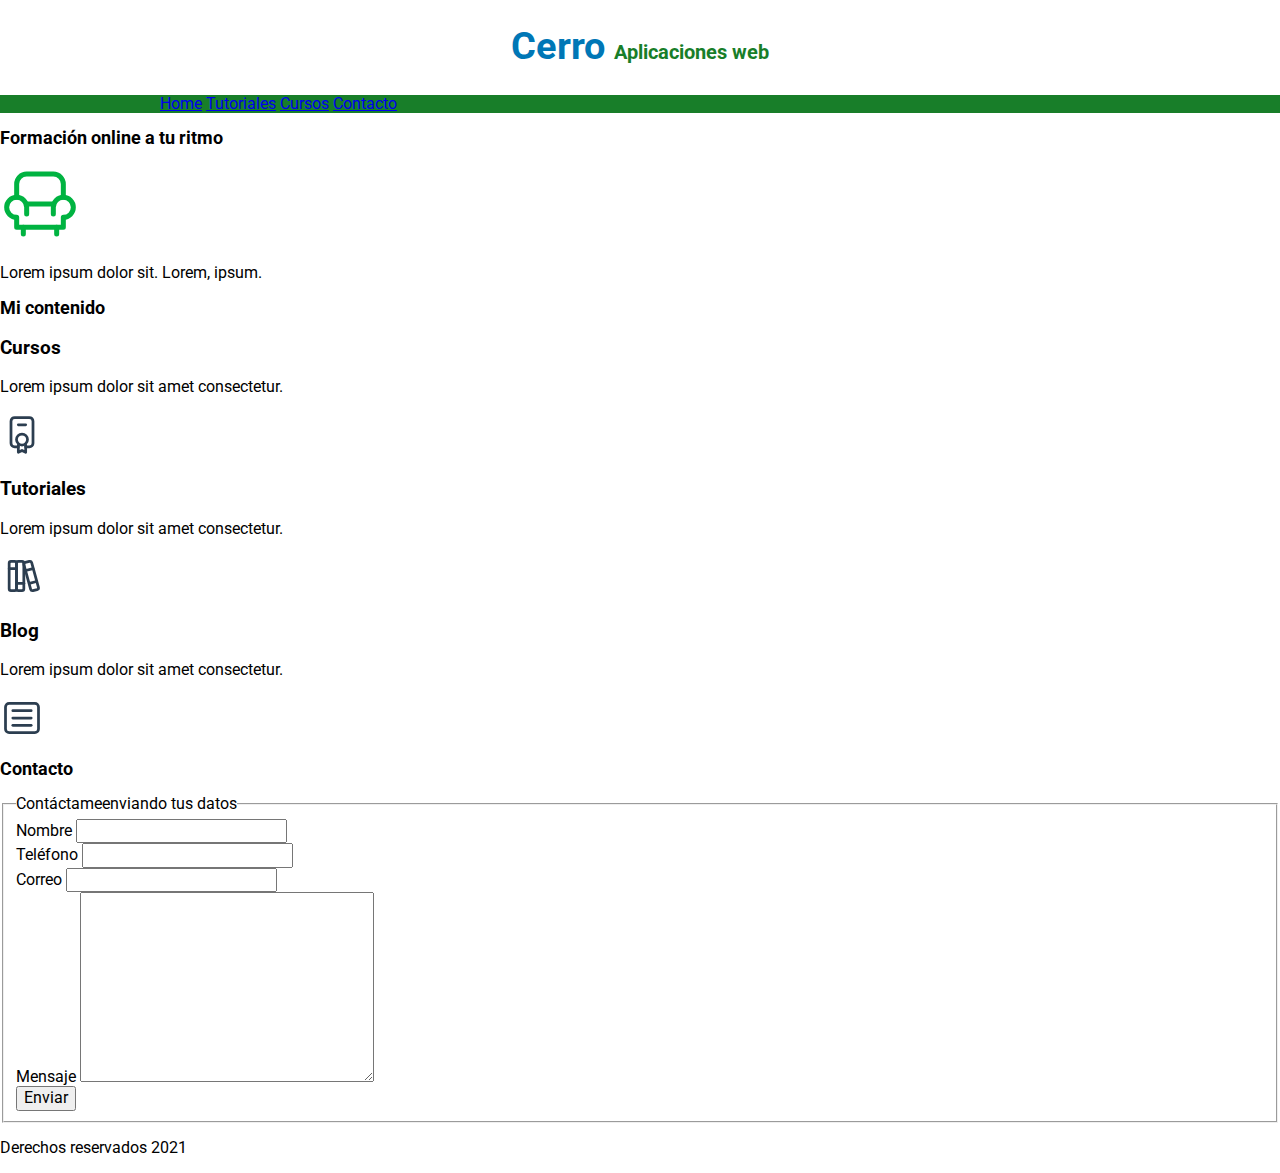
==== index.html @ 337817fb "añadir dos palabras para comprobar" ====
<!DOCTYPE html>
<html lang="es">
<head>
    <meta charset="UTF-8">
    <meta name="viewport" content="width=device-width, initial-scale=1.0">
    <link rel="stylesheet" href="css/normalize.css">
    <link rel="preconnect" href="https://fonts.googleapis.com">
    <link rel="preconnect" href="https://fonts.gstatic.com" crossorigin>
    <link href="https://fonts.googleapis.com/css2?family=Roboto:wght@100;400;700&display=swap" rel="stylesheet">
    <link rel="stylesheet" href="css/styles.css">
    <title>Welcome to Cerro Web</title>
</head>
<body>
    <header>
        <h1 class="title">Cerro <span>Aplicaciones web</span></h1>
    </header>
        <div class="bg-second">
            <nav class="nav-pricipal container">
                <a href="index.html">Home</a>
                <a href="tutoriales.html">Tutoriales</a>
                <a href="cursos.html">Cursos</a>
                <a href="contacto.html">Contacto</a>
            </nav>
        </div>
    <section>
        <h2>Formación online a tu ritmo</h2>
        <svg xmlns="http://www.w3.org/2000/svg" class="icon icon-tabler icon-tabler-armchair-2" width="80" height="80" viewBox="0 0 24 24" stroke-width="1.5" stroke="#00b341" fill="none" stroke-linecap="round" stroke-linejoin="round">
            <path stroke="none" d="M0 0h24v24H0z" fill="none"/>
            <path d="M5 10v-4a3 3 0 0 1 3 -3h8a3 3 0 0 1 3 3v4" />
            <path d="M16 15v-2a3 3 0 1 1 3 3v3h-14v-3a3 3 0 1 1 3 -3v2" />
            <path d="M8 12h8" />
            <path d="M7 19v2" />
            <path d="M17 19v2" />
          </svg>
        <p>Lorem ipsum dolor sit. Lorem, ipsum.</p>
    </section>
    <main>
        <h2>Mi contenido</h2>
        <section>
            <h3>Cursos</h3>
            <p>Lorem ipsum dolor sit amet consectetur.</p>
            <svg xmlns="http://www.w3.org/2000/svg" class="icon icon-tabler icon-tabler-certificate-2" width="44" height="44" viewBox="0 0 24 24" stroke-width="1.5" stroke="#2c3e50" fill="none" stroke-linecap="round" stroke-linejoin="round">
                <path stroke="none" d="M0 0h24v24H0z" fill="none"/>
                <path d="M12 15m-3 0a3 3 0 1 0 6 0a3 3 0 1 0 -6 0" />
                <path d="M10 7h4" />
                <path d="M10 18v4l2 -1l2 1v-4" />
                <path d="M10 19h-2a2 2 0 0 1 -2 -2v-12a2 2 0 0 1 2 -2h8a2 2 0 0 1 2 2v12a2 2 0 0 1 -2 2h-2" />
              </svg>
        </section>
        <section>
            <h3>Tutoriales</h3>
            <p>Lorem ipsum dolor sit amet consectetur.</p>
            <svg xmlns="http://www.w3.org/2000/svg" class="icon icon-tabler icon-tabler-books" width="44" height="44" viewBox="0 0 24 24" stroke-width="1.5" stroke="#2c3e50" fill="none" stroke-linecap="round" stroke-linejoin="round">
                <path stroke="none" d="M0 0h24v24H0z" fill="none"/>
                <path d="M5 4m0 1a1 1 0 0 1 1 -1h2a1 1 0 0 1 1 1v14a1 1 0 0 1 -1 1h-2a1 1 0 0 1 -1 -1z" />
                <path d="M9 4m0 1a1 1 0 0 1 1 -1h2a1 1 0 0 1 1 1v14a1 1 0 0 1 -1 1h-2a1 1 0 0 1 -1 -1z" />
                <path d="M5 8h4" />
                <path d="M9 16h4" />
                <path d="M13.803 4.56l2.184 -.53c.562 -.135 1.133 .19 1.282 .732l3.695 13.418a1.02 1.02 0 0 1 -.634 1.219l-.133 .041l-2.184 .53c-.562 .135 -1.133 -.19 -1.282 -.732l-3.695 -13.418a1.02 1.02 0 0 1 .634 -1.219l.133 -.041z" />
                <path d="M14 9l4 -1" />
                <path d="M16 16l3.923 -.98" />
              </svg>
        </section>
        <section>
            <h3>Blog</h3>
            <p>Lorem ipsum dolor sit amet consectetur.</p>
            <svg xmlns="http://www.w3.org/2000/svg" class="icon icon-tabler icon-tabler-article" width="44" height="44" viewBox="0 0 24 24" stroke-width="1.5" stroke="#2c3e50" fill="none" stroke-linecap="round" stroke-linejoin="round">
                <path stroke="none" d="M0 0h24v24H0z" fill="none"/>
                <path d="M3 4m0 2a2 2 0 0 1 2 -2h14a2 2 0 0 1 2 2v12a2 2 0 0 1 -2 2h-14a2 2 0 0 1 -2 -2z" />
                <path d="M7 8h10" />
                <path d="M7 12h10" />
                <path d="M7 16h10" />
              </svg>
        </section>
        <section>
            <h2>Contacto</h2>
            <form action="">
                <fieldset>
                    <legend>Contáctameenviando tus datos</legend>
                    <div>
                        <label for="">Nombre</label>
                        <input type="text name="nombre">
                    </div>
                    <div>
                        <label for="">Teléfono</label>
                        <input type="tel" name="telefono">
                    </div>
                    <div>
                        <label for="">Correo</label>
                        <input type="email" name="correo">
                    </div>
                    <div>
                        <label for="">Mensaje</label>
                        <textarea name="mensaje" cols="30" rows="10"></textarea>
                    </div>
                    <div>
                        <input type="submit" value="Enviar">
                    </div>

                </fieldset>
            </form>
        </section>
    </main>
    <footer>
        <p>Derechos reservados 2021</p>
    </footer>
</body>
</html>
---- css/styles.css ----
html{
    font-size: 62.5%;
}

body{
    font-family: "Roboto", sans-serif;
   font-size:16px ;  /*1rem = 16 px*/

}

/*utilidades*/

.container{
   width: 75%;
   margin: 0 auto;

}

.bg-second{
    background-color: #187e29;
}

h1{
    font-size: 2.5rem;
}


h2{
    font-size: 1.8rem;
}




.title{
    color: #0077b6;
    text-align: center;
    font-size: 3.8rem;
}

.title span{
    color: #187e29;
    font-size: 2rem;
}



.nav-principal{
    background-color: #187e29;
}
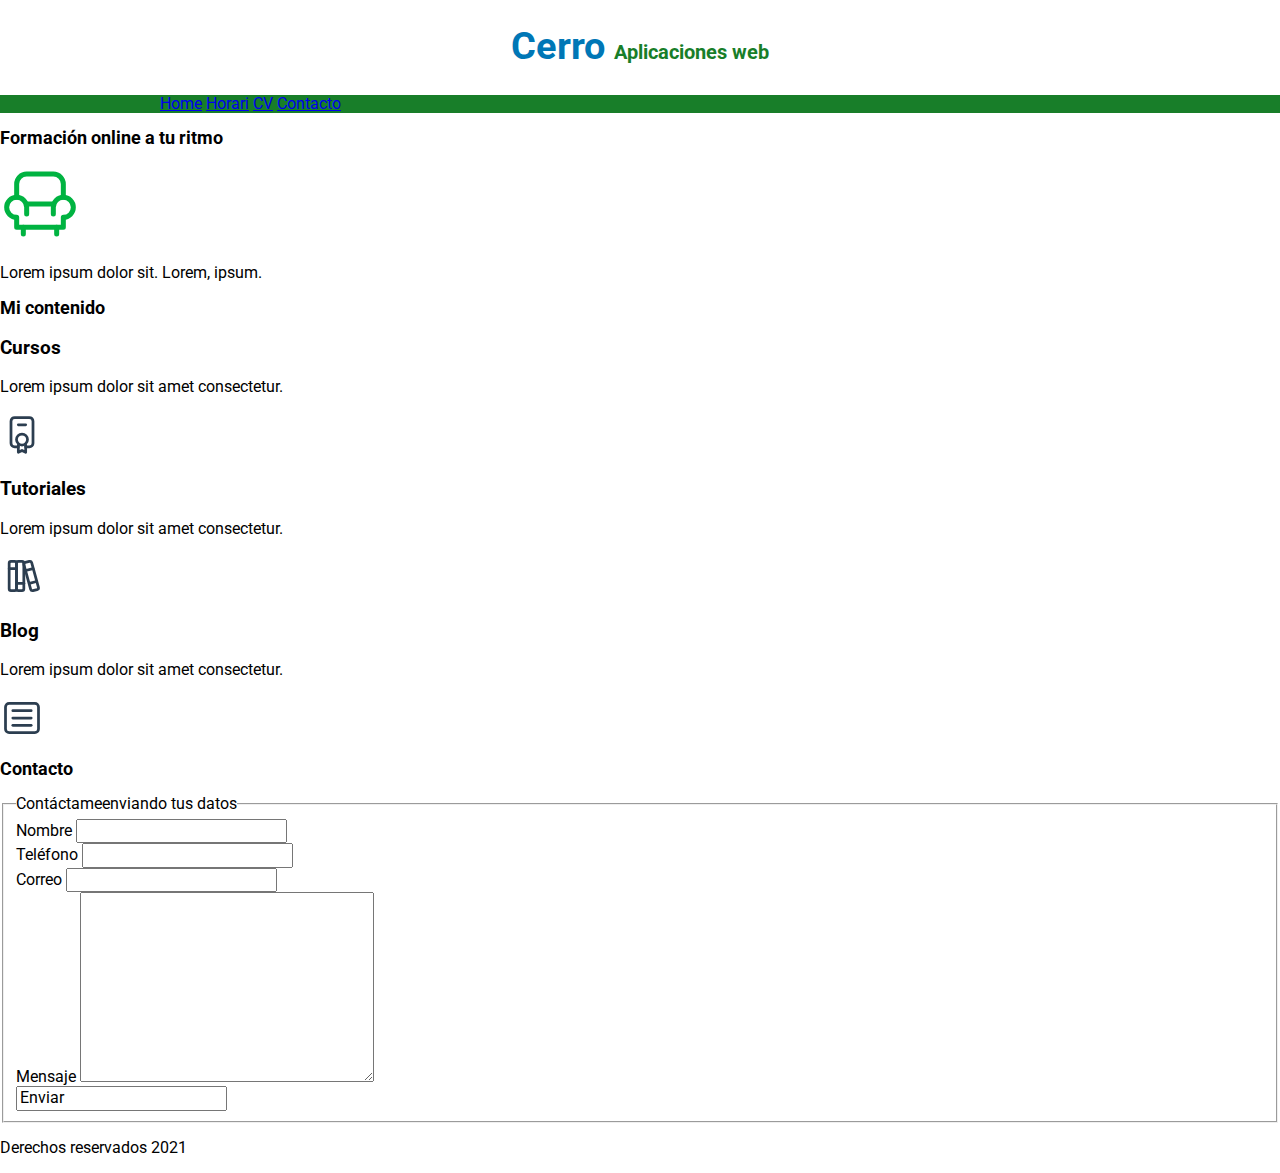
==== commit 9b88e758: "NAV" ====
--- a/index.html
+++ b/index.html
@@ -1,5 +1,6 @@
 <!DOCTYPE html>
 <html lang="es">
+
 <head>
     <meta charset="UTF-8">
     <meta name="viewport" content="width=device-width, initial-scale=1.0">
@@ -10,18 +11,19 @@
     <link rel="stylesheet" href="css/styles.css">
     <title>Welcome to Cerro Web</title>
 </head>
+
 <body>
     <header>
         <h1 class="title">Cerro <span>Aplicaciones web</span></h1>
     </header>
-        <div class="bg-second">
-            <nav class="nav-pricipal container">
-                <a href="index.html">Home</a>
-                <a href="tutoriales.html">Tutoriales</a>
-                <a href="cursos.html">Cursos</a>
-                <a href="contacto.html">Contacto</a>
-            </nav>
-        </div>
+    <div class="bg-second">
+        <nav class="nav-pricipal container">
+            <a href="index.html">Home</a>
+            <a href="horari.html">Horari</a>
+            <a href="cv.html">CV</a>
+            <a href="contacto.html">Contacto</a>
+        </nav>
+    </div>
     <section>
         <h2>Formación online a tu ritmo</h2>
         <svg xmlns="http://www.w3.org/2000/svg" class="icon icon-tabler icon-tabler-armchair-2" width="80" height="80" viewBox="0 0 24 24" stroke-width="1.5" stroke="#00b341" fill="none" stroke-linecap="round" stroke-linejoin="round">
@@ -79,22 +81,22 @@
                     <legend>Contáctameenviando tus datos</legend>
                     <div>
                         <label for="">Nombre</label>
-                        <input type="text name="nombre">
+                        <input type="text name=" nombre ">
                     </div>
                     <div>
-                        <label for="">Teléfono</label>
-                        <input type="tel" name="telefono">
+                        <label for=" ">Teléfono</label>
+                        <input type="tel " name="telefono ">
                     </div>
                     <div>
-                        <label for="">Correo</label>
-                        <input type="email" name="correo">
+                        <label for=" ">Correo</label>
+                        <input type="email " name="correo ">
                     </div>
                     <div>
-                        <label for="">Mensaje</label>
-                        <textarea name="mensaje" cols="30" rows="10"></textarea>
+                        <label for=" ">Mensaje</label>
+                        <textarea name="mensaje " cols="30 " rows="10 "></textarea>
                     </div>
                     <div>
-                        <input type="submit" value="Enviar">
+                        <input type="submit " value="Enviar ">
                     </div>
 
                 </fieldset>
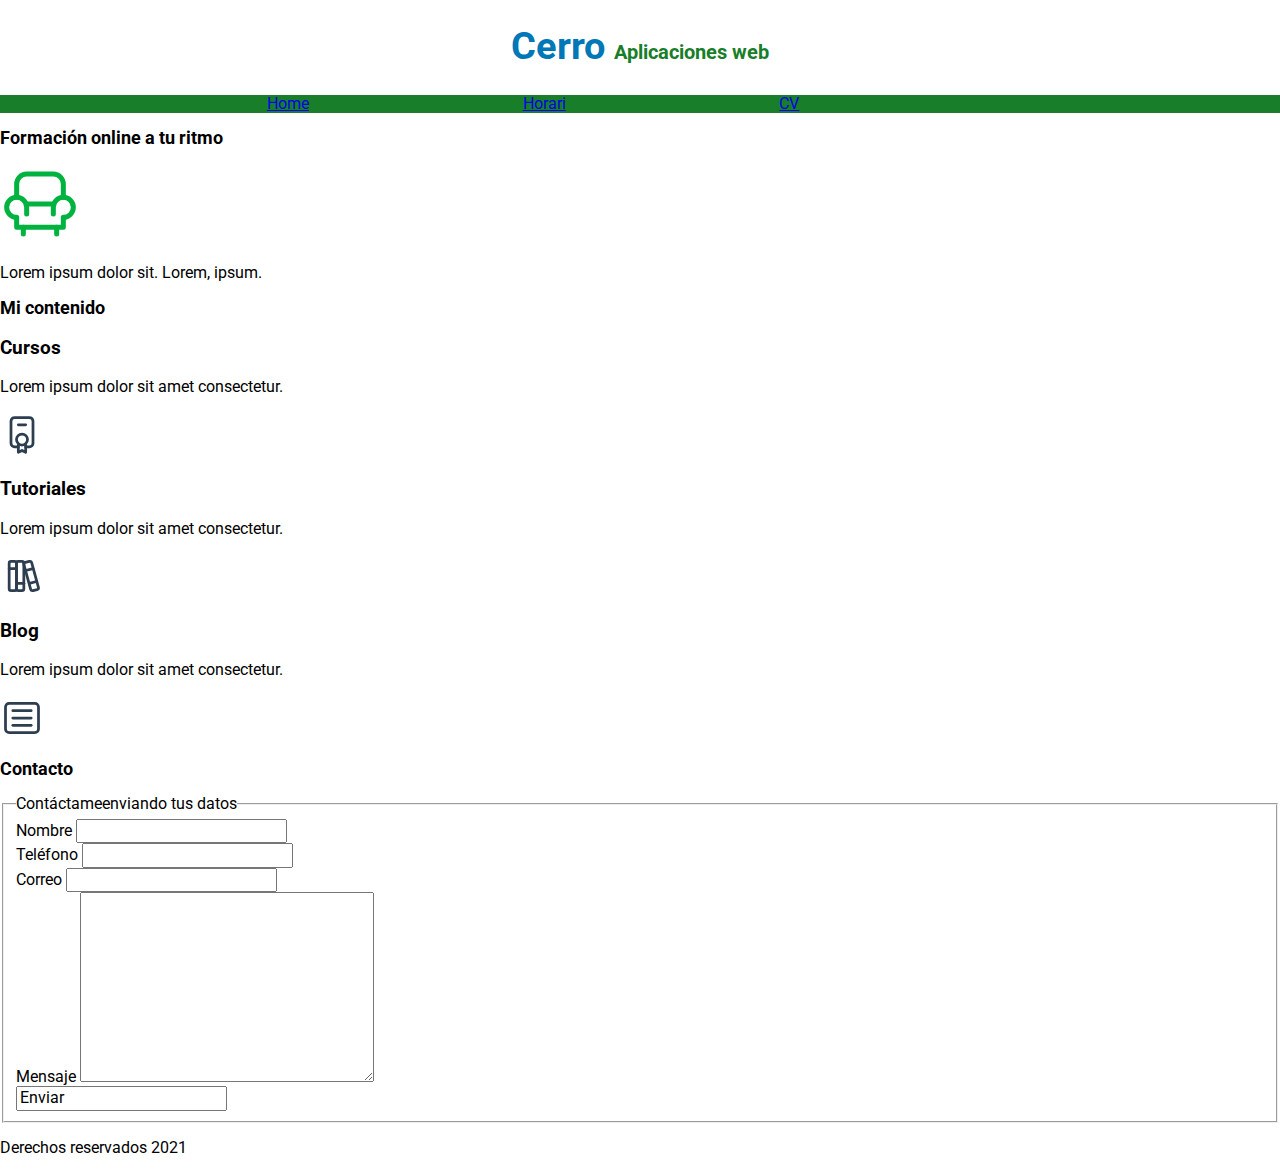
==== commit 642a8e3d: "basic html website proximo" ====
--- a/index.html
+++ b/index.html
@@ -21,7 +21,7 @@
             <a href="index.html">Home</a>
             <a href="horari.html">Horari</a>
             <a href="cv.html">CV</a>
-            <a href="contacto.html">Contacto</a>
+            <a href=""></a>
         </nav>
     </div>
     <section>
--- a/css/styles.css
+++ b/css/styles.css
@@ -1,50 +1,49 @@
-html{
+html {
     font-size: 62.5%;
 }
 
-body{
+body {
     font-family: "Roboto", sans-serif;
-   font-size:16px ;  /*1rem = 16 px*/
+    font-size: 16px;
+    /*1rem = 16 px*/
+}
 
+nav {
+    display: flex;
+    justify-content: space-around;
 }
+
 
 /*utilidades*/
 
-.container{
-   width: 75%;
-   margin: 0 auto;
-
+.container {
+    width: 75%;
+    margin: 0 auto;
 }
 
-.bg-second{
+.bg-second {
     background-color: #187e29;
 }
 
-h1{
+h1 {
     font-size: 2.5rem;
 }
 
-
-h2{
+h2 {
     font-size: 1.8rem;
 }
 
-
-
-
-.title{
+.title {
     color: #0077b6;
     text-align: center;
     font-size: 3.8rem;
 }
 
-.title span{
+.title span {
     color: #187e29;
     font-size: 2rem;
 }
 
-
-
-.nav-principal{
+.nav-principal {
     background-color: #187e29;
 }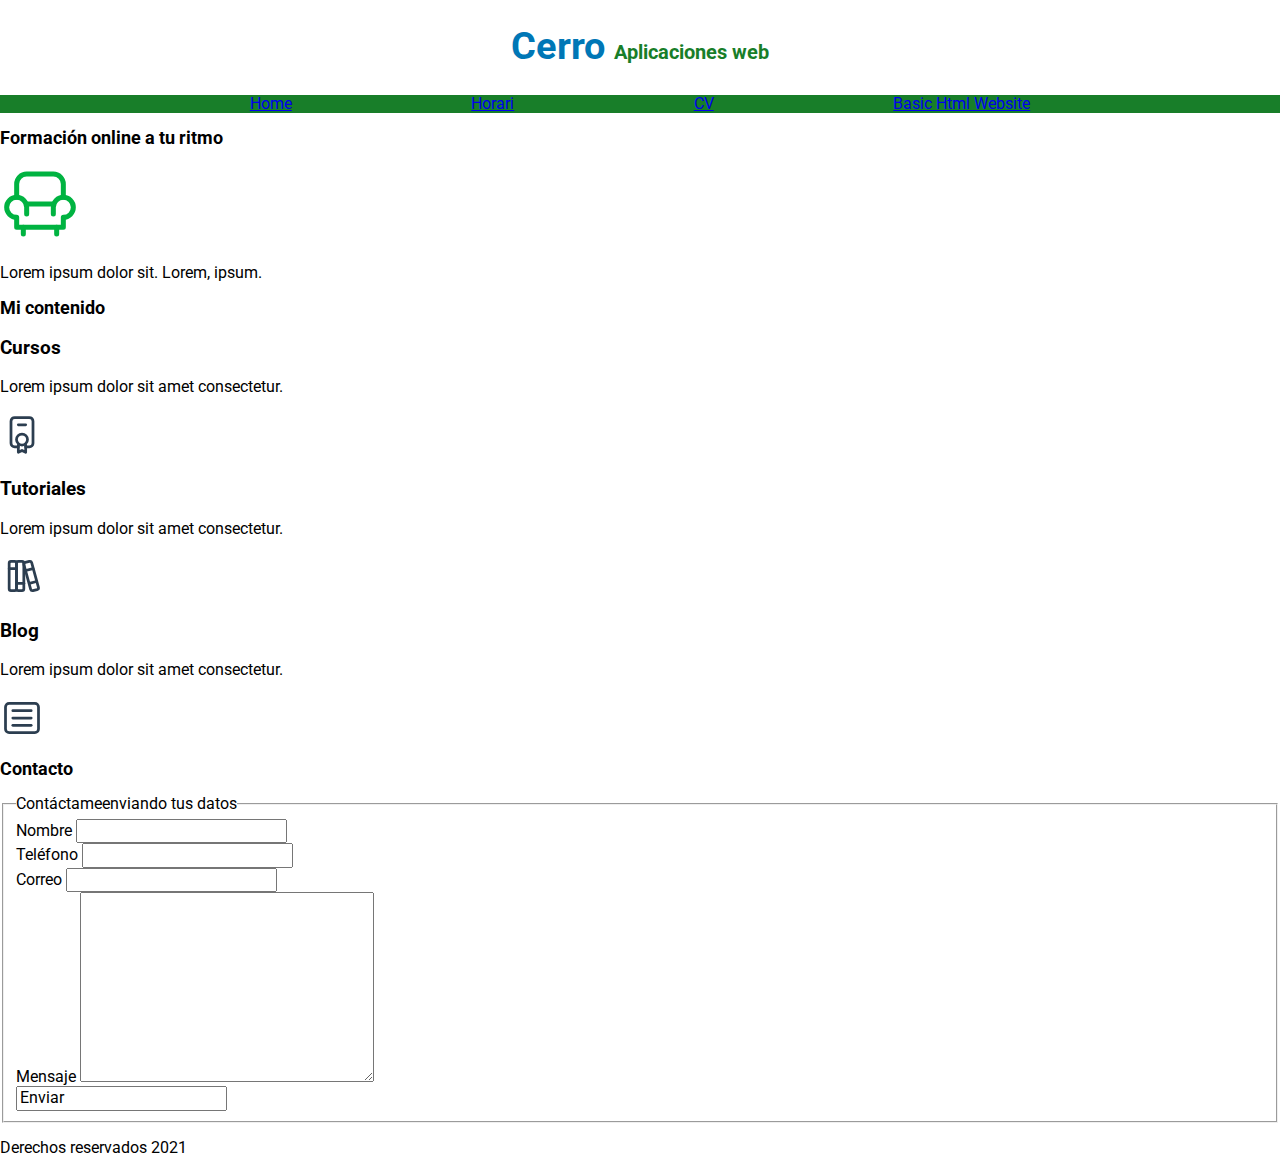
==== commit 6c6f6e19: "nav i educacio" ====
--- a/index.html
+++ b/index.html
@@ -21,7 +21,7 @@
             <a href="index.html">Home</a>
             <a href="horari.html">Horari</a>
             <a href="cv.html">CV</a>
-            <a href=""></a>
+            <a href="basic_html.html">Basic Html Website</a>
         </nav>
     </div>
     <section>
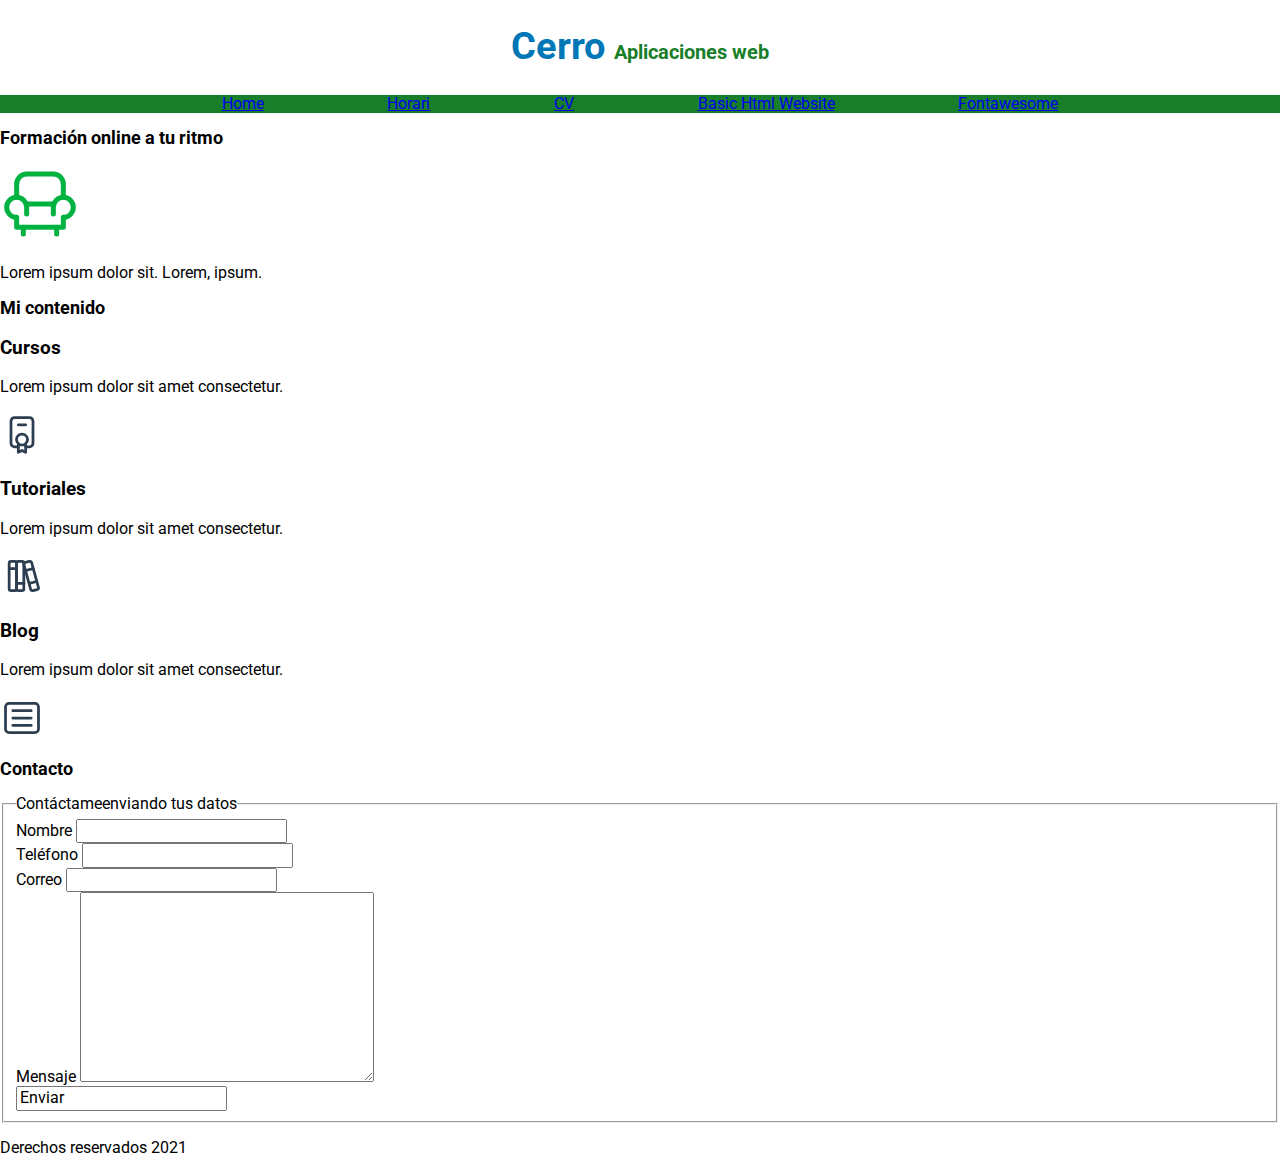
==== commit b9224fa3: "nombre documento" ====
--- a/index.html
+++ b/index.html
@@ -22,6 +22,7 @@
             <a href="horari.html">Horari</a>
             <a href="cv.html">CV</a>
             <a href="basic_html.html">Basic Html Website</a>
+            <a href="fontawesome.html">Fontawesome</a>
         </nav>
     </div>
     <section>
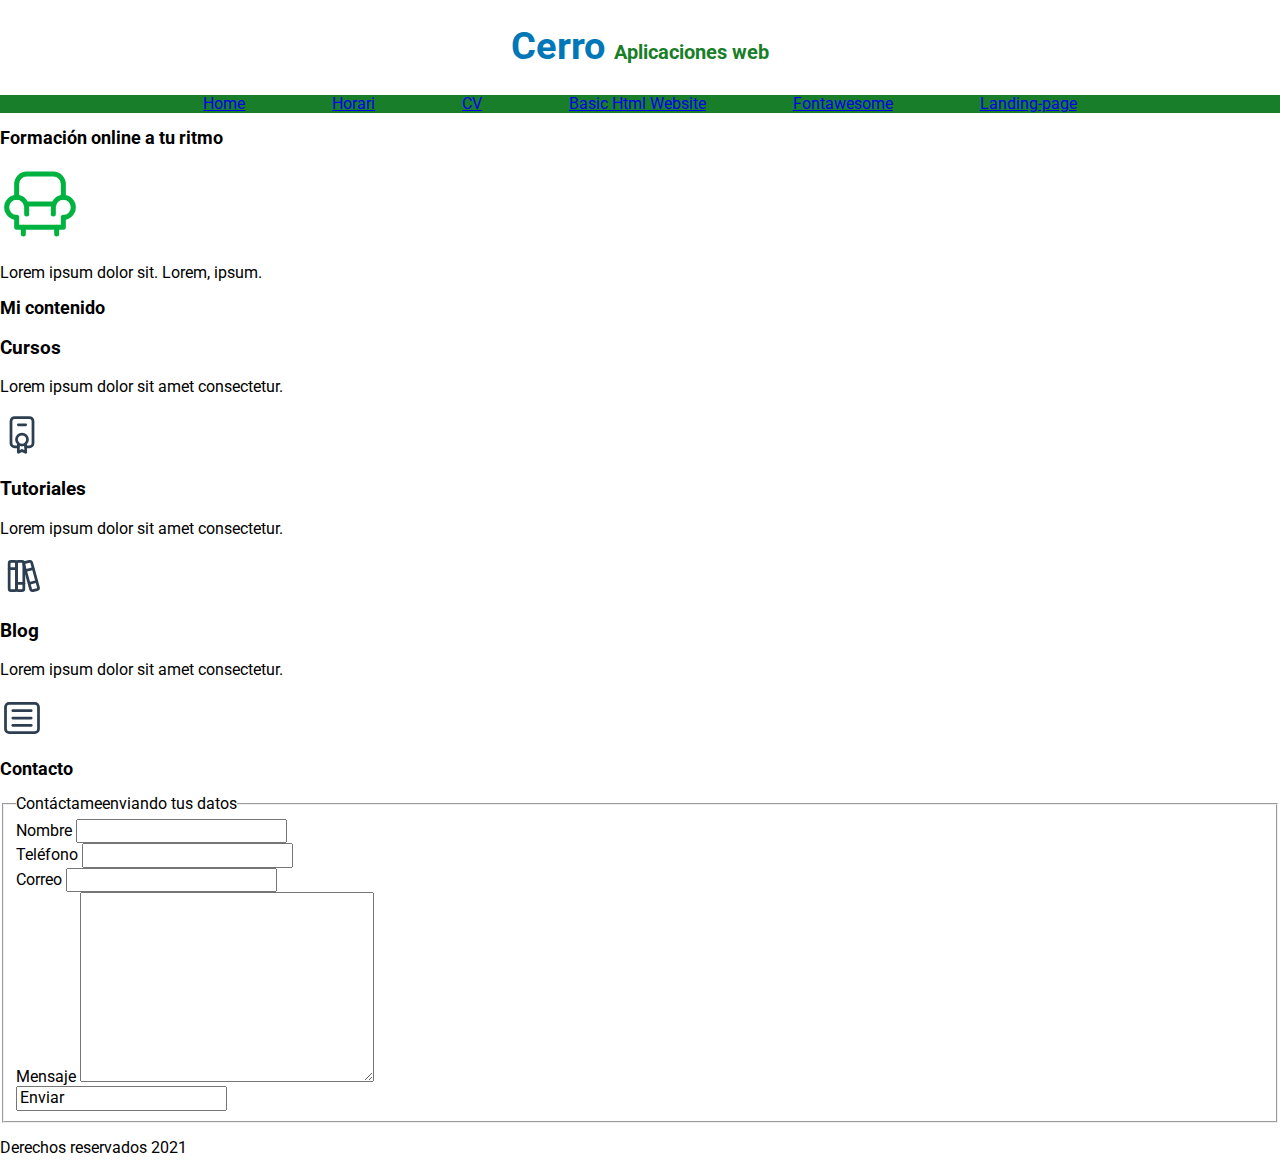
==== commit 0625a57e: "ok" ====
--- a/index.html
+++ b/index.html
@@ -23,6 +23,7 @@
             <a href="cv.html">CV</a>
             <a href="basic_html.html">Basic Html Website</a>
             <a href="fontawesome.html">Fontawesome</a>
+            <a href="landing_page.html">Landing-page</a>
         </nav>
     </div>
     <section>
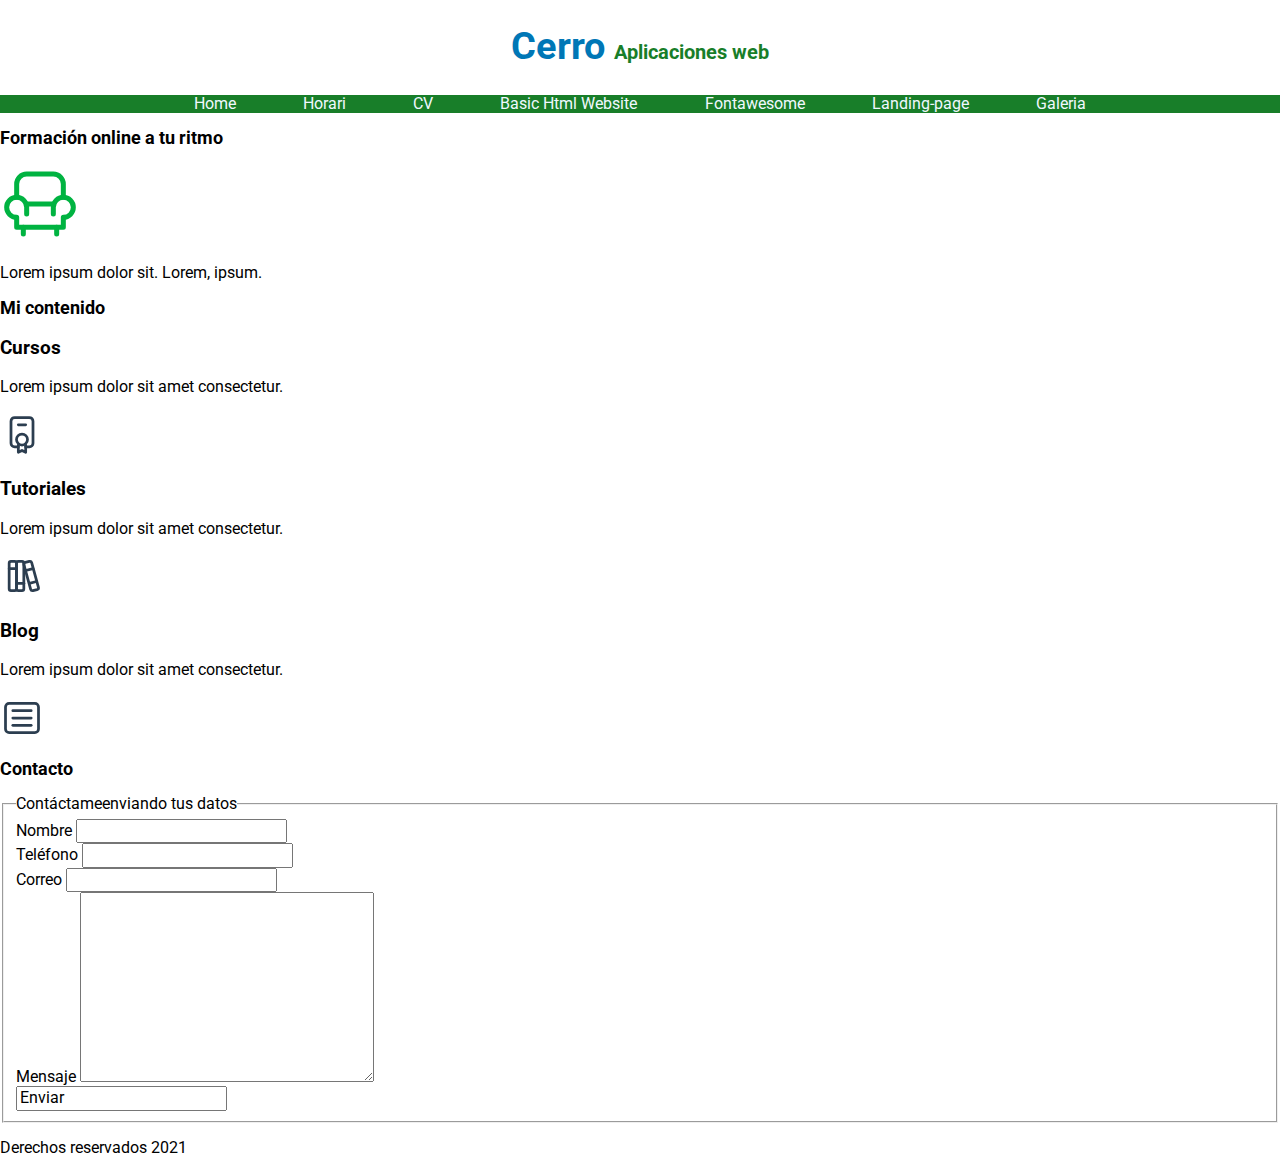
==== commit d776695d: "galeria" ====
--- a/index.html
+++ b/index.html
@@ -24,6 +24,7 @@
             <a href="basic_html.html">Basic Html Website</a>
             <a href="fontawesome.html">Fontawesome</a>
             <a href="landing_page.html">Landing-page</a>
+            <a href="galeria.html">Galeria</a>
         </nav>
     </div>
     <section>
--- a/css/styles.css
+++ b/css/styles.css
@@ -46,4 +46,9 @@
 
 .nav-principal {
     background-color: #187e29;
+}
+
+a{
+    text-decoration: none;
+    color: aliceblue;
 }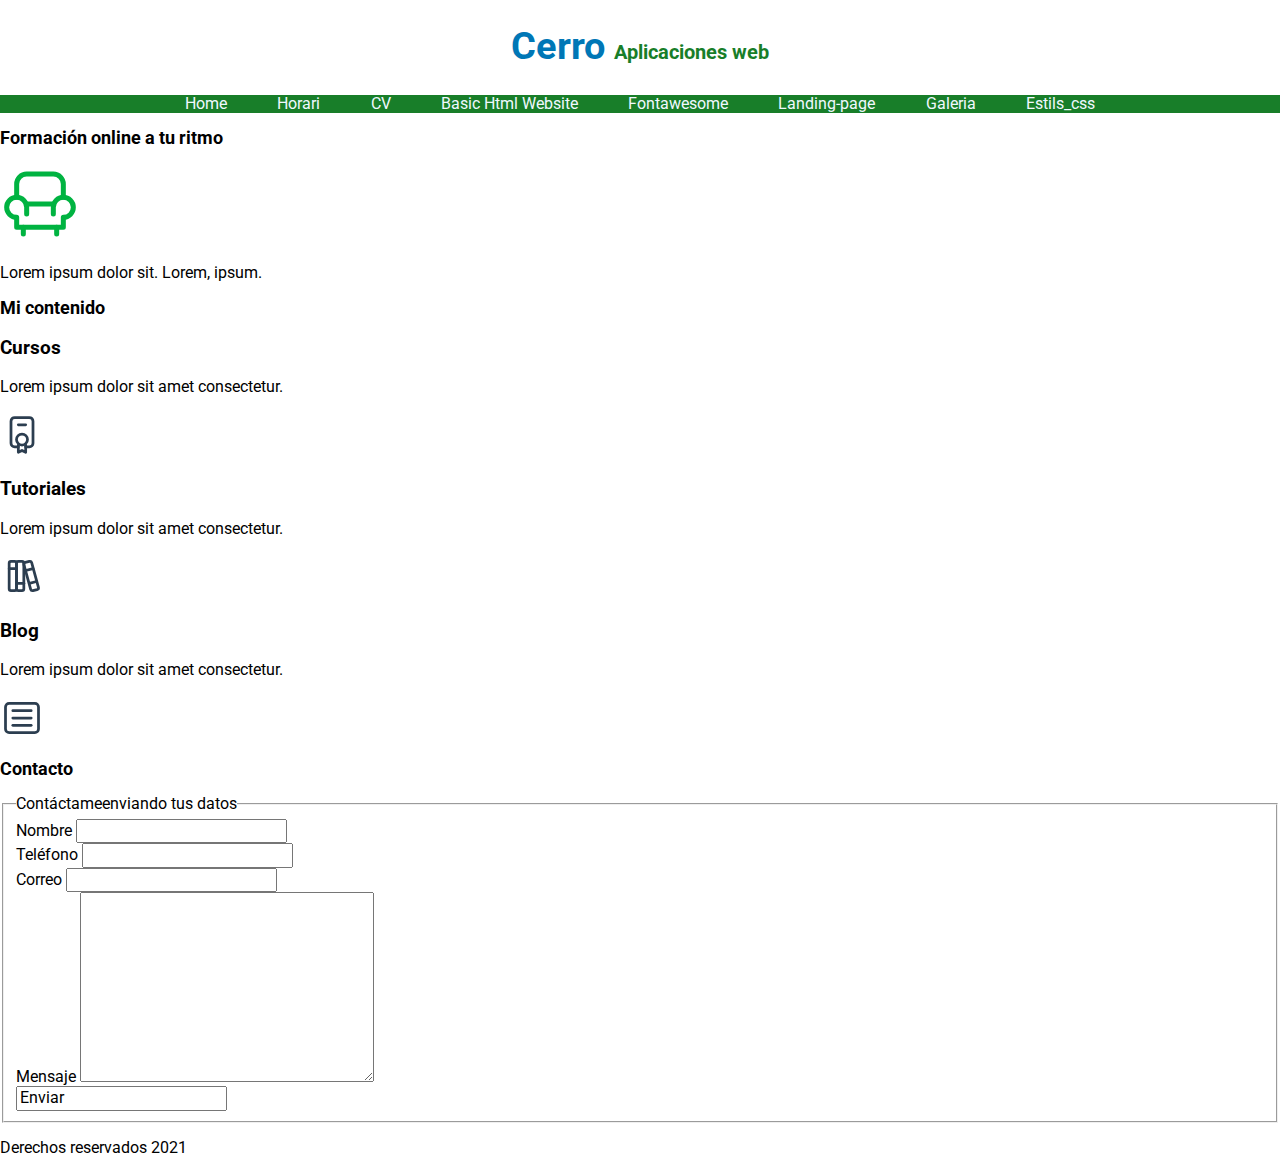
==== commit 0255133b: "index stilscss" ====
--- a/index.html
+++ b/index.html
@@ -25,6 +25,7 @@
             <a href="fontawesome.html">Fontawesome</a>
             <a href="landing_page.html">Landing-page</a>
             <a href="galeria.html">Galeria</a>
+            <a href="aplicar_estils.html">Estils_css</a>
         </nav>
     </div>
     <section>
